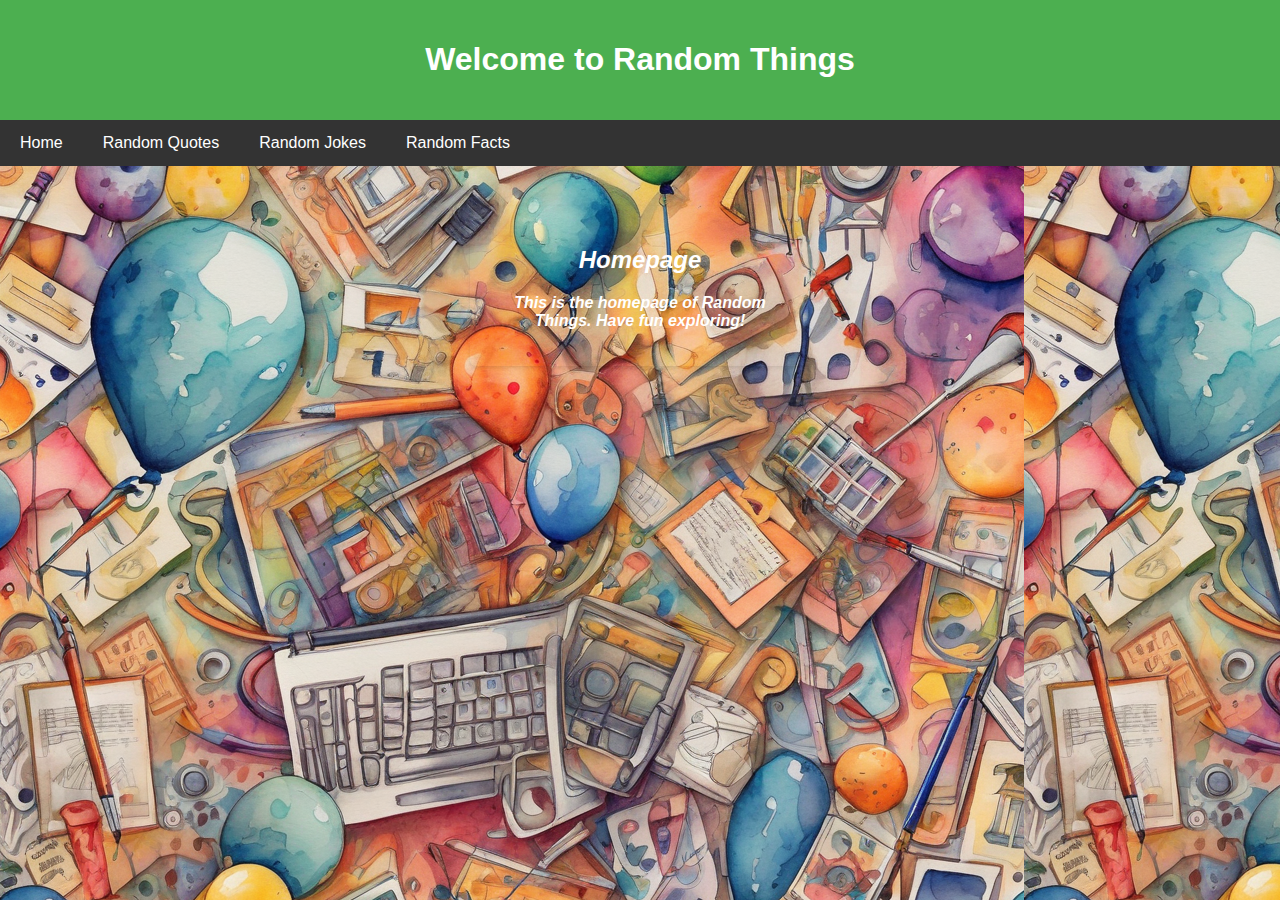
==== index.html @ 91e90538 "Update index.html" ====
<!DOCTYPE html>
<html lang="en">
<head>
    <meta charset="UTF-8">
    <meta name="viewport" content="width=device-width, initial-scale=1.0">
    <title>Random Things</title>
    <style>
        body {
            font-family: Arial, sans-serif;
            margin: 0;
            padding: 0;
            background-image: url("bground.png");
        }
        header {
            background-color: #4CAF50;
            color: white;
            padding: 20px;
            text-align: center;
        }
        nav {
            background-color: #333;
            overflow: hidden;
        }
        nav a {
            float: left;
            display: block;
            color: white;
            text-align: center;
            padding: 14px 20px;
            text-decoration: none;
        }
        nav a:hover {
            background-color: #ddd;
            color: black;
        }
        .container {
            padding: 20px;
    
        }
        .content {
            text-align: center;
            margin-top: 50px;
            

    max-width: 300px;
    margin: 20px auto;
    padding: 20px;
    background-color: transparent;
    border-radius: 5px;
    box-shadow: 0 2px 4px rgba(0, 0, 0, 0.1);
            
        }
        /* Changes start here */
        .content h2 {
            size: 10px;
            color: white; /* Changed text color to white */
            font-style: italic; /* Made the font italic */
            font-weight: bold; /* Made the font bold */
        }
        .content p {
            size: 10px;
            color: white; /* Changed text color to white */
            font-style: italic; /* Made the font italic */
            font-weight: bold; /* Made the font bold */
        }
        /* Changes end here */
    </style>
</head>
<body>
    <header>
        <h1>Welcome to Random Things</h1>
    </header>
    <nav>
        <a href="index.html">Home</a>
        <a href="random-quotes.html">Random Quotes</a>
        <a href="random-jokes.html">Random Jokes</a>
        <a href="random-facts.html">Random Facts</a>
    </nav>
    <div class="container">
        <div class="content">
            <h2>Homepage</h2>
            <p>This is the homepage of Random Things. Have fun exploring!</p>
        </div>
    </div>
</body>
</html>
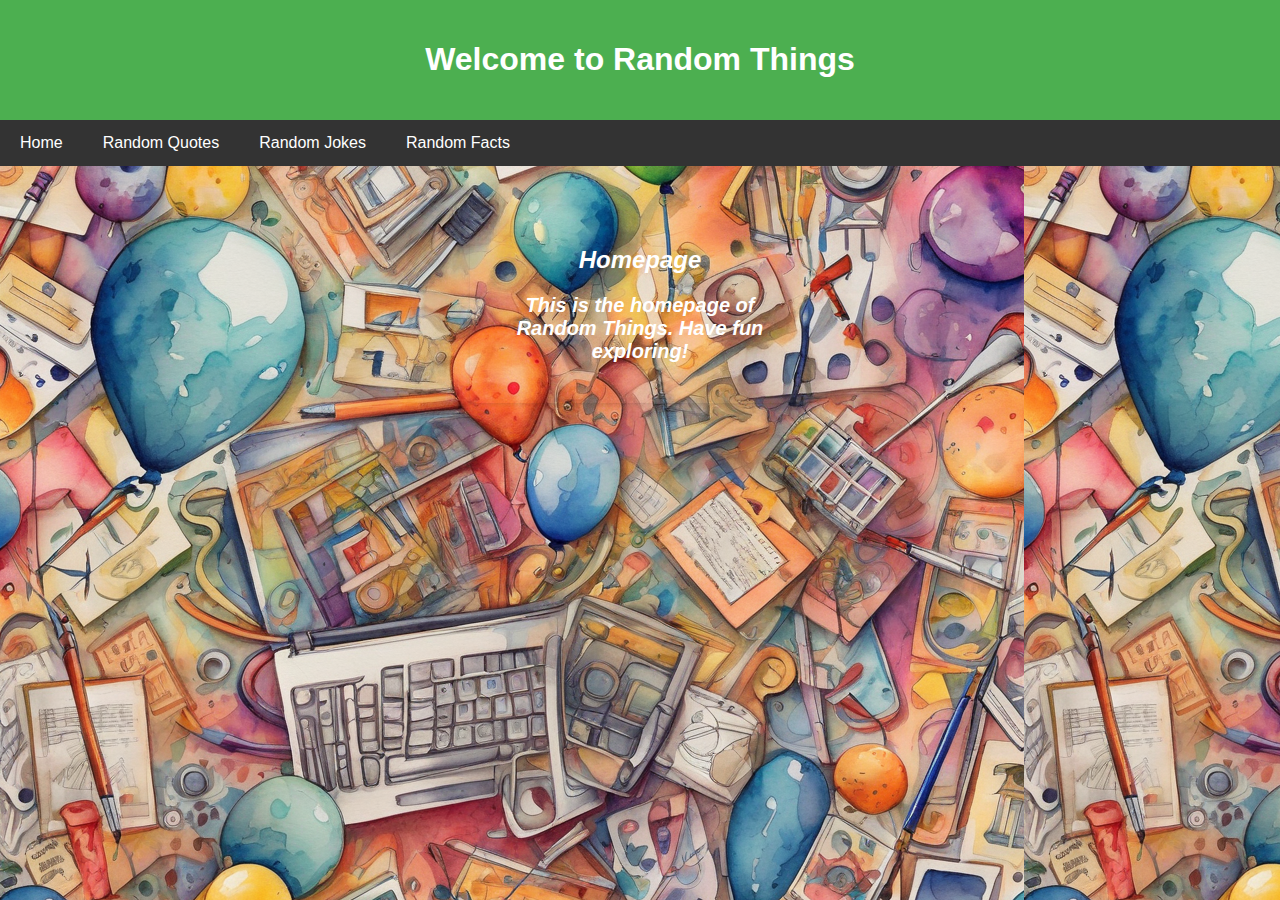
==== commit c2b605c1: "Update index.html" ====
--- a/index.html
+++ b/index.html
@@ -57,8 +57,8 @@
             font-style: italic; /* Made the font italic */
             font-weight: bold; /* Made the font bold */
         }
-        .content p {
-            size: 10px;
+        #para{
+            font-size: 20px;
             color: white; /* Changed text color to white */
             font-style: italic; /* Made the font italic */
             font-weight: bold; /* Made the font bold */
@@ -79,7 +79,7 @@
     <div class="container">
         <div class="content">
             <h2>Homepage</h2>
-            <p>This is the homepage of Random Things. Have fun exploring!</p>
+            <p id = "para">This is the homepage of Random Things. Have fun exploring!</p>
         </div>
     </div>
 </body>
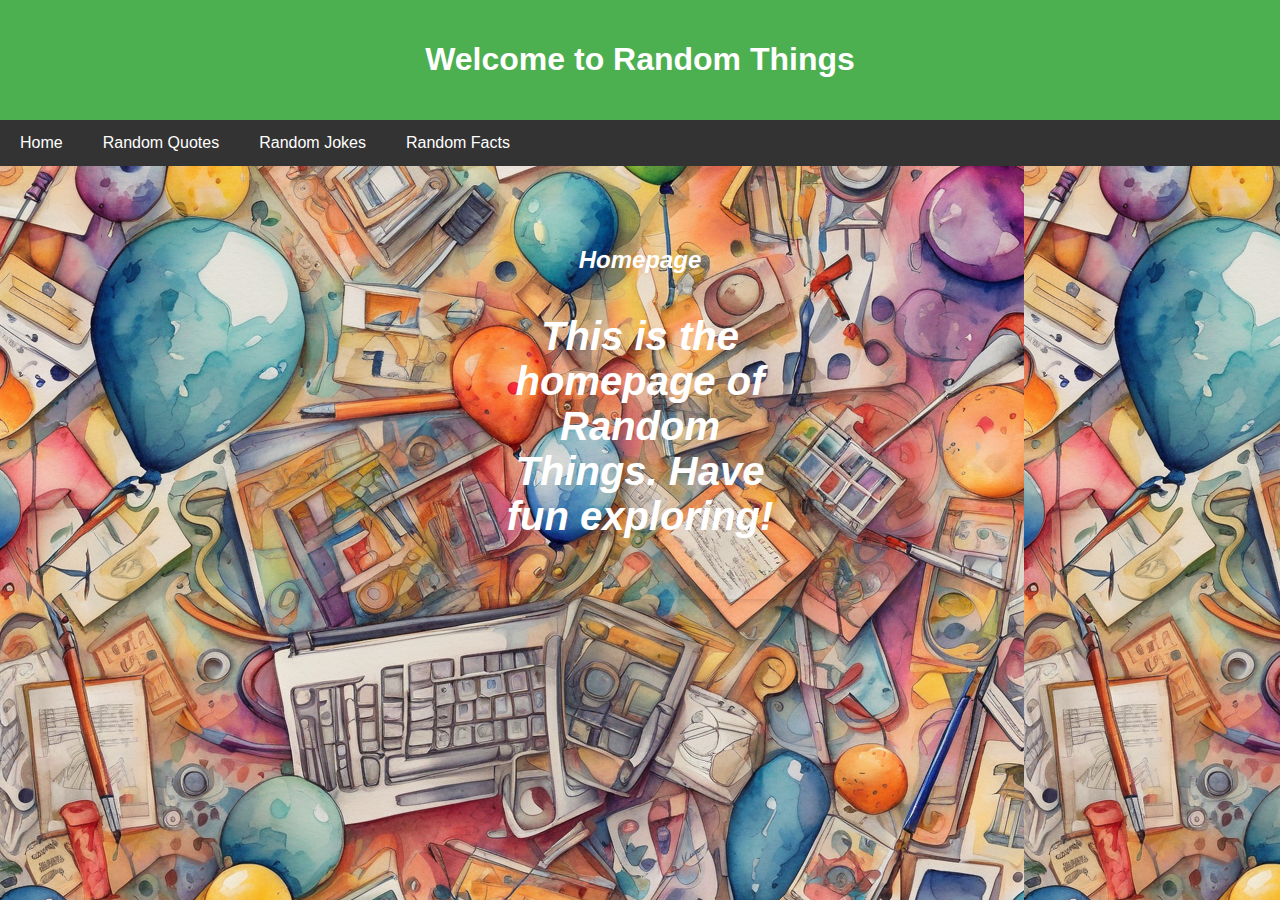
==== commit 89e3415f: "Update index.html" ====
--- a/index.html
+++ b/index.html
@@ -58,7 +58,7 @@
             font-weight: bold; /* Made the font bold */
         }
         #para{
-            font-size: 20px;
+            font-size: 40px;
             color: white; /* Changed text color to white */
             font-style: italic; /* Made the font italic */
             font-weight: bold; /* Made the font bold */
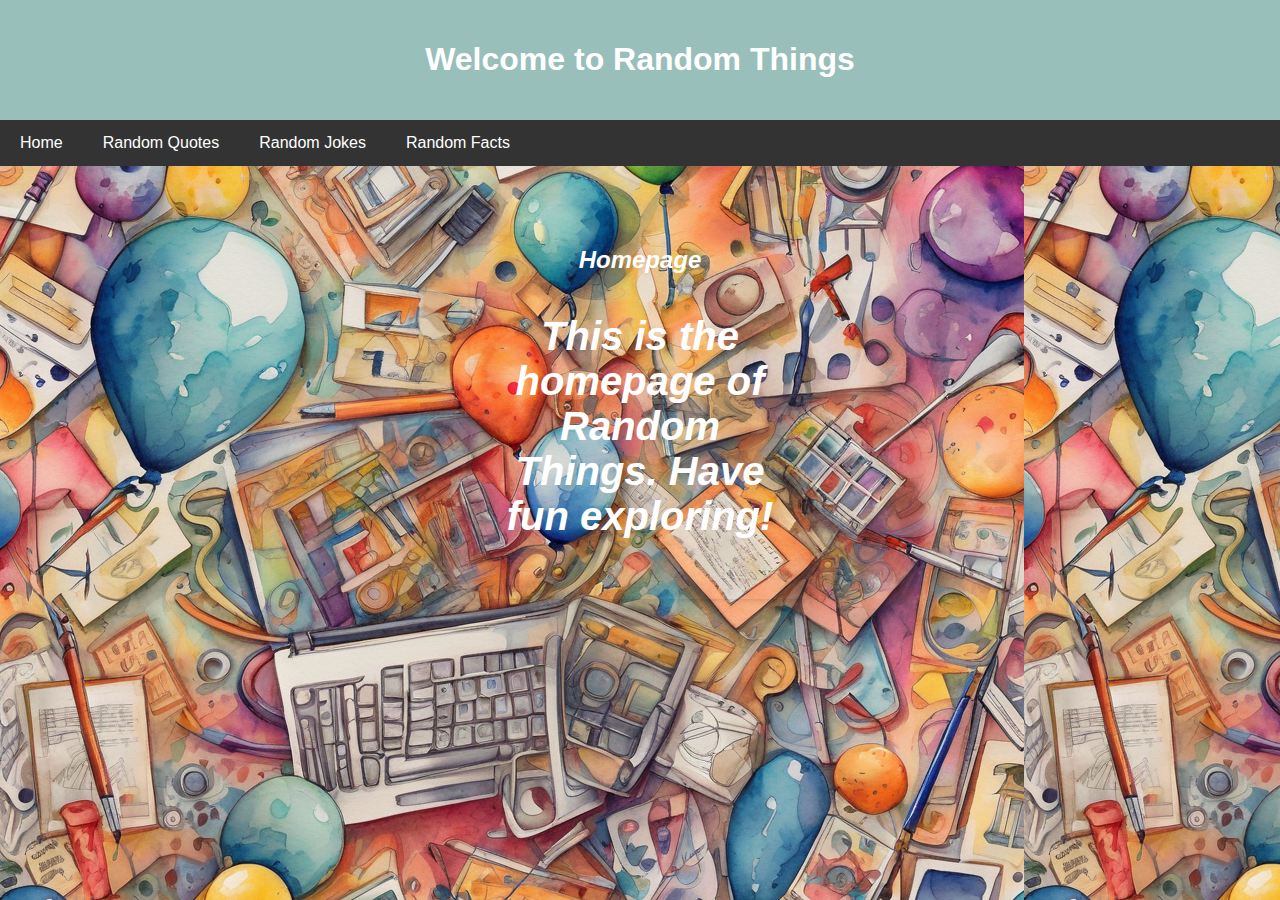
==== commit 4fcc4e07: "Update index.html" ====
--- a/index.html
+++ b/index.html
@@ -12,7 +12,7 @@
             background-image: url("bground.png");
         }
         header {
-            background-color: #4CAF50;
+            background-color: #98bfba;
             color: white;
             padding: 20px;
             text-align: center;
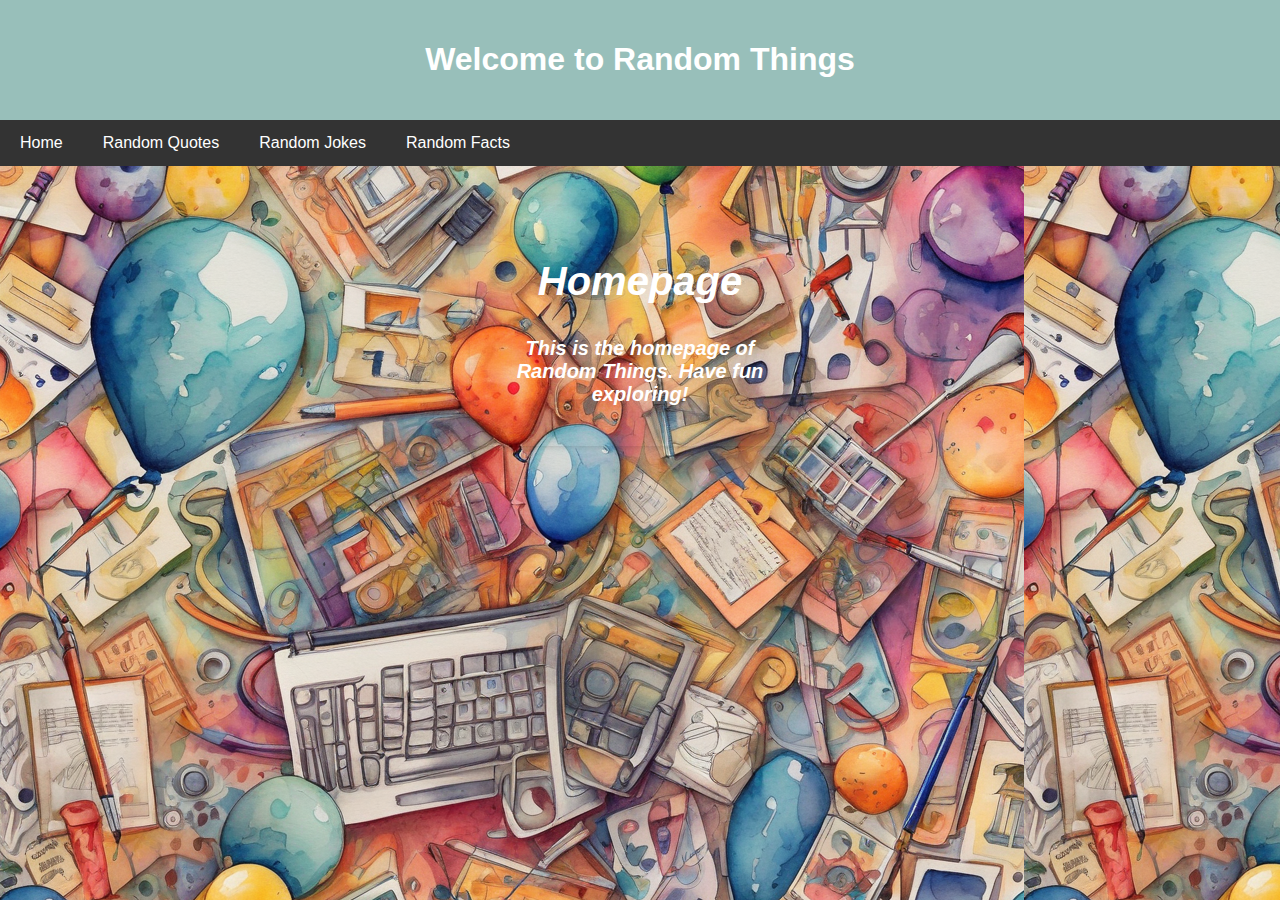
==== commit 672e2b60: "Update index.html" ====
--- a/index.html
+++ b/index.html
@@ -52,13 +52,13 @@
         }
         /* Changes start here */
         .content h2 {
-            size: 10px;
+            font-size: 40px;
             color: white; /* Changed text color to white */
             font-style: italic; /* Made the font italic */
             font-weight: bold; /* Made the font bold */
         }
         #para{
-            font-size: 40px;
+            font-size: 20px;
             color: white; /* Changed text color to white */
             font-style: italic; /* Made the font italic */
             font-weight: bold; /* Made the font bold */
